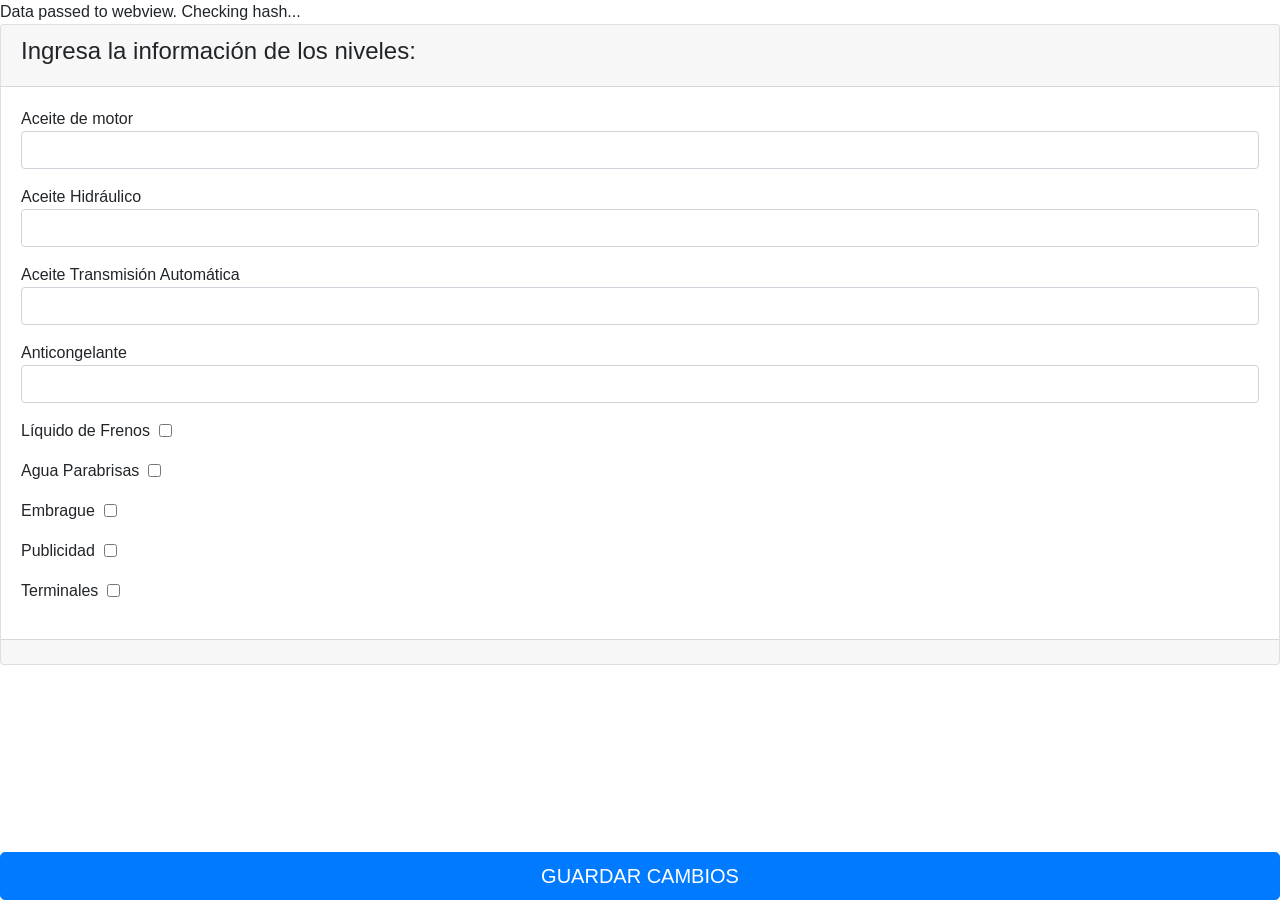
==== tel-pages/Niveles.html @ b5a488b0 "" ====
﻿<!DOCTYPE html>
<html>
<head>
    <title></title>
	<meta charset="utf-8" />
    <meta name="viewport" content="width=device-width, initial-scale=1.0, minimum-scale=1.0, maximum-scale=1.0, user-scalable=no" />
    <meta name="format-detection" content="telephone=no" />
    <meta http-equiv="X-UA-Compatible" content="IE=edge" />
    <meta name="MobileOptimized" content="176" />
    <meta name="HandheldFriendly" content="True" />
    <meta name="robots" content="noindex,nofollow" />

    <link rel="stylesheet" href="../Content/bootstrap-4.3.1.min.css" />
    <link rel="stylesheet" href="../Content/font-awesome-4.7.0.min.css" />
	
	<!-- Load the Telegram Library before any other scripts-->
    <script src="https://telegram.org/js/telegram-web-app.js"></script>

    <script src="../Content/js/jquery-3.4.1.min.js"></script>
    <script src="../Content/js/bootstrap-4.3.1.min.js"></script>
	
</head>
<body >
	<form id="myForm" method="post">
		<section>
			<div class="row">
				<div id="btn_status" class="hint" style="display: none;" class="col-lg-12 col-md-12 col-sm-12">
				</div>
				<div class="col-lg-12 col-md-12 col-sm-12">
					Data passed to webview.
					<span id="webview_data_status" class="status_need">Checking hash...</span>
				</div>
				<div class="col-lg-12 col-md-12 col-sm-12">
					<div class="card card-shadow">
						<div class="card-header">
							<h4>Ingresa la información de los niveles:</h4>
						</div>
						<div class="card-body">
							<div class="form-row">
								<div class="form-group  col-lg-12 col-md-12 col-sm-12">
									<span>Aceite de motor</span>
									<input type="number" id="txtAceitoMotor" name="txtAceitoMotor" min="0.5" max="4.0" step="0.5" class="form-control" onchange="validateRange(this)" required>
								</div>
							</div>
							<div class="form-row">
								<div class="form-group  col-lg-12 col-md-12 col-sm-12">
									<span>Aceite Hidráulico</span>
									<input type="number" id="txtAceiteHidraulico" name="txtAceiteHidraulico" min="0.25" max="1" step="0.25" class="form-control" onchange="validateRange(this)" required>
								</div>
							</div>
							<div class="form-row">
								<div class="form-group  col-lg-12 col-md-12 col-sm-12">
									<span>Aceite Transmisión Automática</span>
									<input type="number" id="txtAceiteTransmisionAut" name="txtAceiteTransmisionAut" min="0.25" max="1" step="0.25" class="form-control" onchange="validateRange(this)" required>
								</div>
							</div>
							<div class="form-row">
								<div class="form-group  col-lg-12 col-md-12 col-sm-12">
									<span>Anticongelante</span>
									<input type="number" id="txtAnticongelante" name="txtAnticongelante" min="0.5" max="4" step="0.5" class="form-control" onchange="validateRange(this)" required>
								</div>
							</div>
							<div class="form-row">
								<div class="form-group col-lg-12 col-md-12 col-sm-12">
									<div class="form-check form-check-inline">
										<span class="form-check-label">Líquido de Frenos&nbsp;&nbsp;</span>
										<input type="checkbox" id="chkLiqFrenos" name="chkLiqFrenos" class="form-check-input">
									</div>
								</div>
							</div>
							<div class="form-row">
								<div class="form-group  col-lg-12 col-md-12 col-sm-12">
									<div class="form-check form-check-inline">
										<span class="form-check-label">Agua Parabrisas&nbsp;&nbsp;</span>
										<input type="checkbox" id="chkAguaP" name="chkAguaP" class="form-check-input">
									</div>
								</div>
							</div>
							<div class="form-row">
								<div class="form-group  col-lg-12 col-md-12 col-sm-12">
									<div class="form-check form-check-inline">
										<span class="form-check-label">Embrague&nbsp;&nbsp;</span>
										<input type="checkbox" id="chkEmbrague" name="chkEmbrague" class="form-check-input">
									</div>
								</div>
							</div>
							<div class="form-row">
								<div class="form-group  col-lg-12 col-md-12 col-sm-12">
									<div class="form-check form-check-inline">
										<span class="form-check-label">Publicidad&nbsp;&nbsp;</span>
										<input type="checkbox" id="chkPublicidadP" name="chkPublicidad" class="form-check-input">
									</div>
								</div>
							</div>
							<div class="form-row">
								<div class="form-group  col-lg-12 col-md-12 col-sm-12">
									<div class="form-check form-check-inline">
										<span class="form-check-label">Terminales&nbsp;&nbsp;</span>
										<input type="checkbox" id="chkTerminales" name="chkTerminales" class="form-check-input">
									</div>
								</div>
							</div>
							   
						</div>
						<div class="card-footer ">
						</div>
					</div>
				</div>
				<div class="fixed-bottom">
					<input type="submit" value="GUARDAR CAMBIOS" class="btn btn-primary btn-lg btn-block" onclick="sendDataToBot()">
				</div>
			</div>
		</section>
	</form>
	
	<script type="application/javascript">
		
		function validateRange(me) {
			//console.log(me.id + ' ' + me.value);
			var value = 0;
			switch (me.id) {
				case "txtAceitoMotor":
				case "txtAnticongelante":
					value = me.value;
					if(value < 0.5 || value > 4)
						me.value = "";
				break;
				case "txtAceiteHidraulico":
				case "txtAceiteTransmisionAut":
					value = me.value;
					if(value < 0.25 || value > 1)
						me.value = "";
				break;
			}
		}
		
		function getJsonData() {
			var aceite_motor = $("#txtAceitoMotor").val();
			var aceite_hidraulico = $("#txtAceiteHidraulico").val();
			var aceite_transmision_aut = $("#txtAceiteTransmisionAut").val();
			var anticongelante = $("#txtAnticongelante").val();
			var frenos = $("#chkLiqFrenos").prop('checked');
			var agua_parabrisas = $("#chkAguaP").prop('checked');
			var embrague = $("#chkEmbrague").prop('checked');
			var publicidad = $("#chkPublicidadP").prop('checked');
			var terminales = $("#chkTerminales").prop('checked');
			
			var json = { 'aceite_motor': aceite_motor,
						 'aceite_hidraulico': aceite_hidraulico,
						 'aceite_transmision_aut': aceite_transmision_aut,
						 'anticongelante': anticongelante,
						 'frenos': frenos,
						 'agua_parabrisas': agua_parabrisas,
						 'embrague': embrague,
						 'publicidad': publicidad,
						 'terminalesX': terminales
					   };
			return json;
		}
		
		function sendDataToBot() {
			var form = document.getElementById("myForm");
			if(form.checkValidity() == false)
				return;
			Telegram.WebApp.sendData(JSON.stringify(getJsonData()));
			//Telegram.WebApp.close();
		}
		
		

		
	</script>
    
</body>
</html>
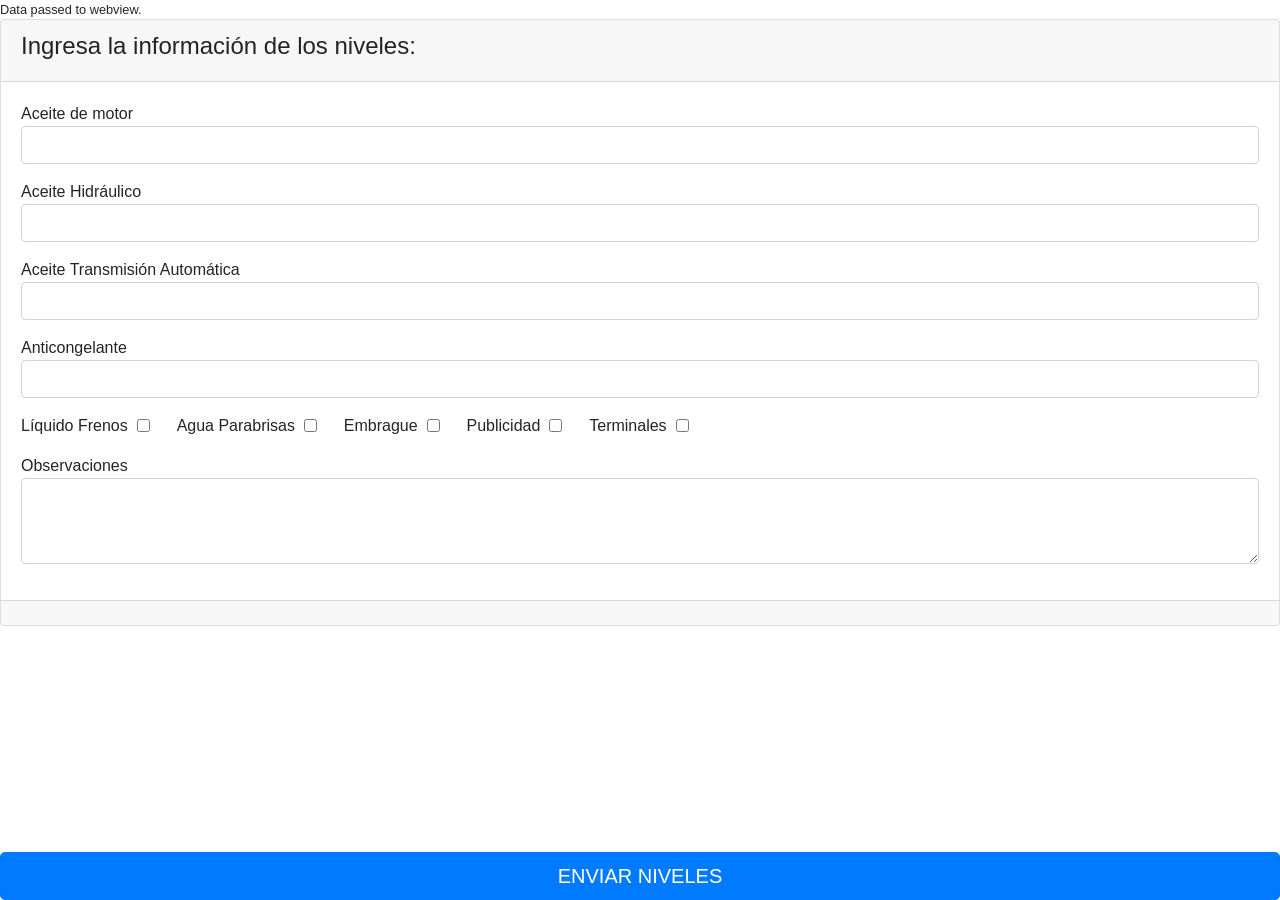
==== commit 3c4d97bc: "" ====
--- a/tel-pages/Niveles.html
+++ b/tel-pages/Niveles.html
@@ -18,7 +18,11 @@
 
     <script src="../Content/js/jquery-3.4.1.min.js"></script>
     <script src="../Content/js/bootstrap-4.3.1.min.js"></script>
-	
+	<style>
+		.status_need {
+            display: none;
+        }
+	</style>
 </head>
 <body >
 	<form id="myForm" method="post">
@@ -26,7 +30,7 @@
 			<div class="row">
 				<div id="btn_status" class="hint" style="display: none;" class="col-lg-12 col-md-12 col-sm-12">
 				</div>
-				<div class="col-lg-12 col-md-12 col-sm-12">
+				<div class="col-lg-12 col-md-12 col-sm-12 small">
 					Data passed to webview.
 					<span id="webview_data_status" class="status_need">Checking hash...</span>
 				</div>
@@ -41,73 +45,64 @@
 									<span>Aceite de motor</span>
 									<input type="number" id="txtAceitoMotor" name="txtAceitoMotor" min="0.5" max="4.0" step="0.5" class="form-control" onchange="validateRange(this)" required>
 								</div>
+								<div class="form-group  col-lg-12 col-md-12 col-sm-12">
+									<span>Aceite Hidráulico</span>
+									<input type="number" id="txtAceiteHidraulico" name="txtAceiteHidraulico" min="0.25" max="1" step="0.25" class="form-control" onchange="validateRange(this)" required>
+								</div>
+								<div class="form-group  col-lg-12 col-md-12 col-sm-12">
+									<span>Aceite Transmisión Automática</span>
+									<input type="number" id="txtAceiteTransmisionAut" name="txtAceiteTransmisionAut" min="0.25" max="1" step="0.25" class="form-control" onchange="validateRange(this)" required>
+								</div>
+								<div class="form-group  col-lg-12 col-md-12 col-sm-12">
+									<span>Anticongelante</span>
+									<input type="number" id="txtAnticongelante" name="txtAnticongelante" min="0.5" max="4" step="0.5" class="form-control" onchange="validateRange(this)" required>
+								</div>
 							</div>
 							<div class="form-row">
-								<div class="form-group  col-lg-12 col-md-12 col-sm-12">
-									<span>Aceite Hidráulico</span>
-									<input type="number" id="txtAceiteHidraulico" name="txtAceiteHidraulico" min="0.25" max="1" step="0.25" class="form-control" onchange="validateRange(this)" required>
+								<div class="form-group col-auto">
+									<div class="form-check form-check-inline">
+										<span class="form-check-label">Líquido Frenos&nbsp;&nbsp;</span>
+										<input type="checkbox" id="chkLiqFrenos" name="chkLiqFrenos" class="form-check-input">
+									</div>
+								</div>
+								<div class="form-group  col-auto">
+									<div class="form-check form-check-inline">
+										<span class="form-check-label">Agua Parabrisas&nbsp;&nbsp;</span>
+										<input type="checkbox" id="chkAguaP" name="chkAguaP" class="form-check-input">
+									</div>
+								</div>
+								<div class="form-group  col-auto">
+									<div class="form-check form-check-inline">
+										<span class="form-check-label">Embrague&nbsp;&nbsp;</span>
+										<input type="checkbox" id="chkEmbrague" name="chkEmbrague" class="form-check-input">
+									</div>
+								</div>
+								<div class="form-group  col-auto">
+									<div class="form-check form-check-inline">
+										<span class="form-check-label">Publicidad&nbsp;&nbsp;</span>
+										<input type="checkbox" id="chkPublicidadP" name="chkPublicidad" class="form-check-input">
+									</div>
+								</div>
+								<div class="form-group  col-auto">
+									<div class="form-check form-check-inline">
+										<span class="form-check-label">Terminales&nbsp;&nbsp;</span>
+										<input type="checkbox" id="chkTerminales" name="chkTerminales" class="form-check-input">
+									</div>
 								</div>
 							</div>
 							<div class="form-row">
 								<div class="form-group  col-lg-12 col-md-12 col-sm-12">
-									<span>Aceite Transmisión Automática</span>
-									<input type="number" id="txtAceiteTransmisionAut" name="txtAceiteTransmisionAut" min="0.25" max="1" step="0.25" class="form-control" onchange="validateRange(this)" required>
+									<span>Observaciones</span>
+									<textarea id="txtObservaciones" name="txtObservaciones" rows="3"  maxlength="200" class="form-control"></textarea>
 								</div>
 							</div>
-							<div class="form-row">
-								<div class="form-group  col-lg-12 col-md-12 col-sm-12">
-									<span>Anticongelante</span>
-									<input type="number" id="txtAnticongelante" name="txtAnticongelante" min="0.5" max="4" step="0.5" class="form-control" onchange="validateRange(this)" required>
-								</div>
-							</div>
-							<div class="form-row">
-								<div class="form-group col-lg-12 col-md-12 col-sm-12">
-									<div class="form-check form-check-inline">
-										<span class="form-check-label">Líquido de Frenos&nbsp;&nbsp;</span>
-										<input type="checkbox" id="chkLiqFrenos" name="chkLiqFrenos" class="form-check-input">
-									</div>
-								</div>
-							</div>
-							<div class="form-row">
-								<div class="form-group  col-lg-12 col-md-12 col-sm-12">
-									<div class="form-check form-check-inline">
-										<span class="form-check-label">Agua Parabrisas&nbsp;&nbsp;</span>
-										<input type="checkbox" id="chkAguaP" name="chkAguaP" class="form-check-input">
-									</div>
-								</div>
-							</div>
-							<div class="form-row">
-								<div class="form-group  col-lg-12 col-md-12 col-sm-12">
-									<div class="form-check form-check-inline">
-										<span class="form-check-label">Embrague&nbsp;&nbsp;</span>
-										<input type="checkbox" id="chkEmbrague" name="chkEmbrague" class="form-check-input">
-									</div>
-								</div>
-							</div>
-							<div class="form-row">
-								<div class="form-group  col-lg-12 col-md-12 col-sm-12">
-									<div class="form-check form-check-inline">
-										<span class="form-check-label">Publicidad&nbsp;&nbsp;</span>
-										<input type="checkbox" id="chkPublicidadP" name="chkPublicidad" class="form-check-input">
-									</div>
-								</div>
-							</div>
-							<div class="form-row">
-								<div class="form-group  col-lg-12 col-md-12 col-sm-12">
-									<div class="form-check form-check-inline">
-										<span class="form-check-label">Terminales&nbsp;&nbsp;</span>
-										<input type="checkbox" id="chkTerminales" name="chkTerminales" class="form-check-input">
-									</div>
-								</div>
-							</div>
-							   
 						</div>
 						<div class="card-footer ">
 						</div>
 					</div>
 				</div>
 				<div class="fixed-bottom">
-					<input type="submit" value="GUARDAR CAMBIOS" class="btn btn-primary btn-lg btn-block" onclick="sendDataToBot()">
+					<input type="submit" value="ENVIAR NIVELES" class="btn btn-primary btn-lg btn-block" onclick="sendDataToBot()">
 				</div>
 			</div>
 		</section>
@@ -153,7 +148,7 @@
 						 'agua_parabrisas': agua_parabrisas,
 						 'embrague': embrague,
 						 'publicidad': publicidad,
-						 'terminalesX': terminales
+						 'terminales': terminales
 					   };
 			return json;
 		}
@@ -166,8 +161,40 @@
 			//Telegram.WebApp.close();
 		}
 		
-		
-
+		const SgaApp = {
+			initData: Telegram.WebApp.initData || '',
+			initDataUnsafe: Telegram.WebApp.initDataUnsafe || {},
+			//MainButton: Telegram.WebApp.MainButton,
+
+			init(options) {
+				//document.body.style.visibility = '';
+				Telegram.WebApp.ready();
+			},
+			close() {
+				Telegram.WebApp.close();
+			},
+			checkInitData() {
+				const webViewStatus = document.querySelector('#webview_data_status');
+				if (SgaApp.initDataUnsafe.query_id &&
+					SgaApp.initData &&
+					webViewStatus.classList.contains('status_need')
+				) {
+					webViewStatus.classList.remove('status_need');
+					SgaApp.apiRequest('checkInitData', {}, function(result) {
+						if (result.ok) {
+							webViewStatus.textContent = 'Hash is correct (async)';
+							webViewStatus.className = 'ok';
+						} else {
+							webViewStatus.textContent = result.error + ' (async)';
+							webViewStatus.className = 'err';
+						}
+					});
+				}
+			}
+		}
+
+		SgaApp.checkInitData();
+		SgaApp.init();
 		
 	</script>
     
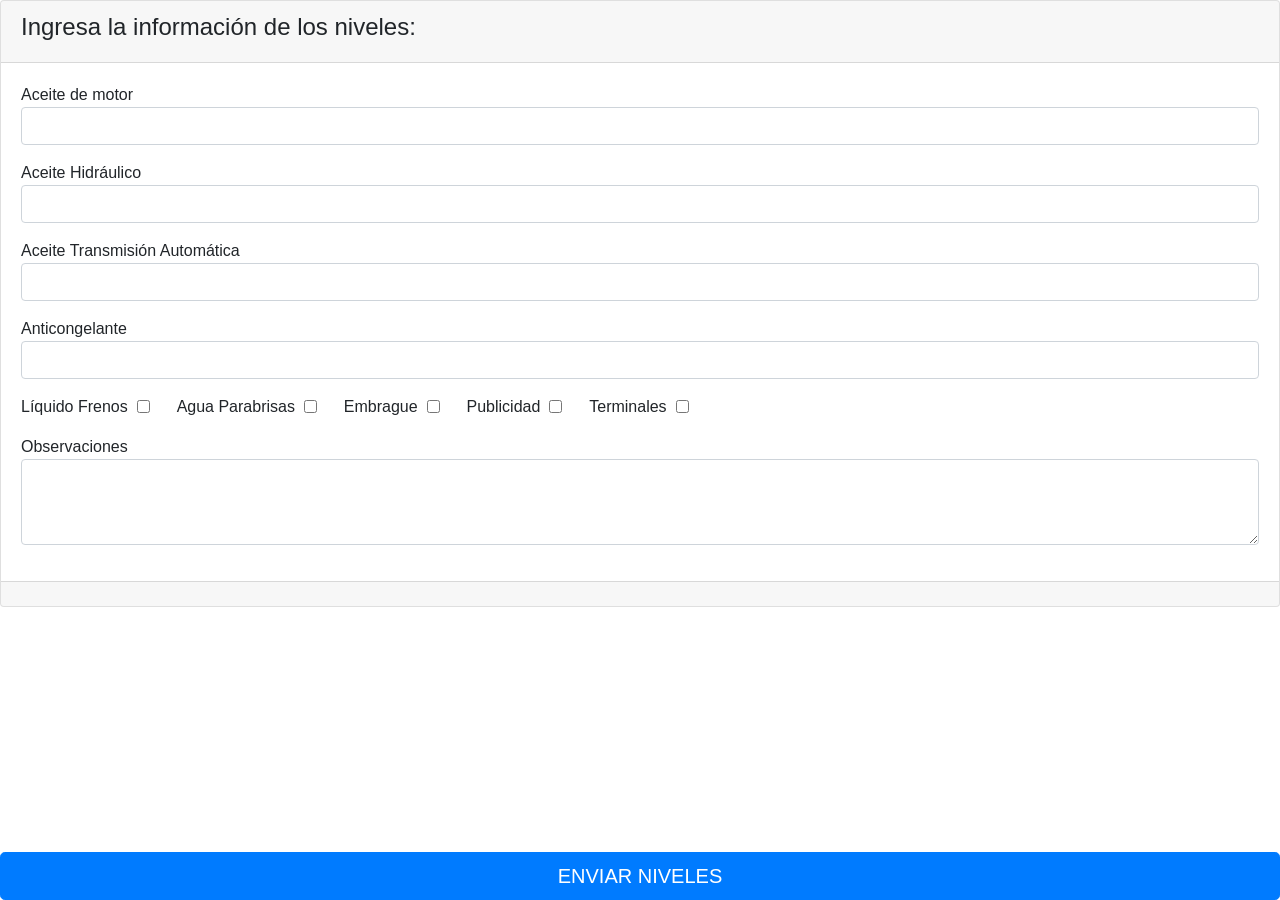
==== commit 054705ee: "" ====
--- a/tel-pages/Niveles.html
+++ b/tel-pages/Niveles.html
@@ -18,21 +18,12 @@
 
     <script src="../Content/js/jquery-3.4.1.min.js"></script>
     <script src="../Content/js/bootstrap-4.3.1.min.js"></script>
-	<style>
-		.status_need {
-            display: none;
-        }
-	</style>
 </head>
 <body >
 	<form id="myForm" method="post">
 		<section>
 			<div class="row">
 				<div id="btn_status" class="hint" style="display: none;" class="col-lg-12 col-md-12 col-sm-12">
-				</div>
-				<div class="col-lg-12 col-md-12 col-sm-12 small">
-					Data passed to webview.
-					<span id="webview_data_status" class="status_need">Checking hash...</span>
 				</div>
 				<div class="col-lg-12 col-md-12 col-sm-12">
 					<div class="card card-shadow">
@@ -172,28 +163,9 @@
 			},
 			close() {
 				Telegram.WebApp.close();
-			},
-			checkInitData() {
-				const webViewStatus = document.querySelector('#webview_data_status');
-				if (SgaApp.initDataUnsafe.query_id &&
-					SgaApp.initData &&
-					webViewStatus.classList.contains('status_need')
-				) {
-					webViewStatus.classList.remove('status_need');
-					SgaApp.apiRequest('checkInitData', {}, function(result) {
-						if (result.ok) {
-							webViewStatus.textContent = 'Hash is correct (async)';
-							webViewStatus.className = 'ok';
-						} else {
-							webViewStatus.textContent = result.error + ' (async)';
-							webViewStatus.className = 'err';
-						}
-					});
-				}
 			}
 		}
 
-		SgaApp.checkInitData();
 		SgaApp.init();
 		
 	</script>
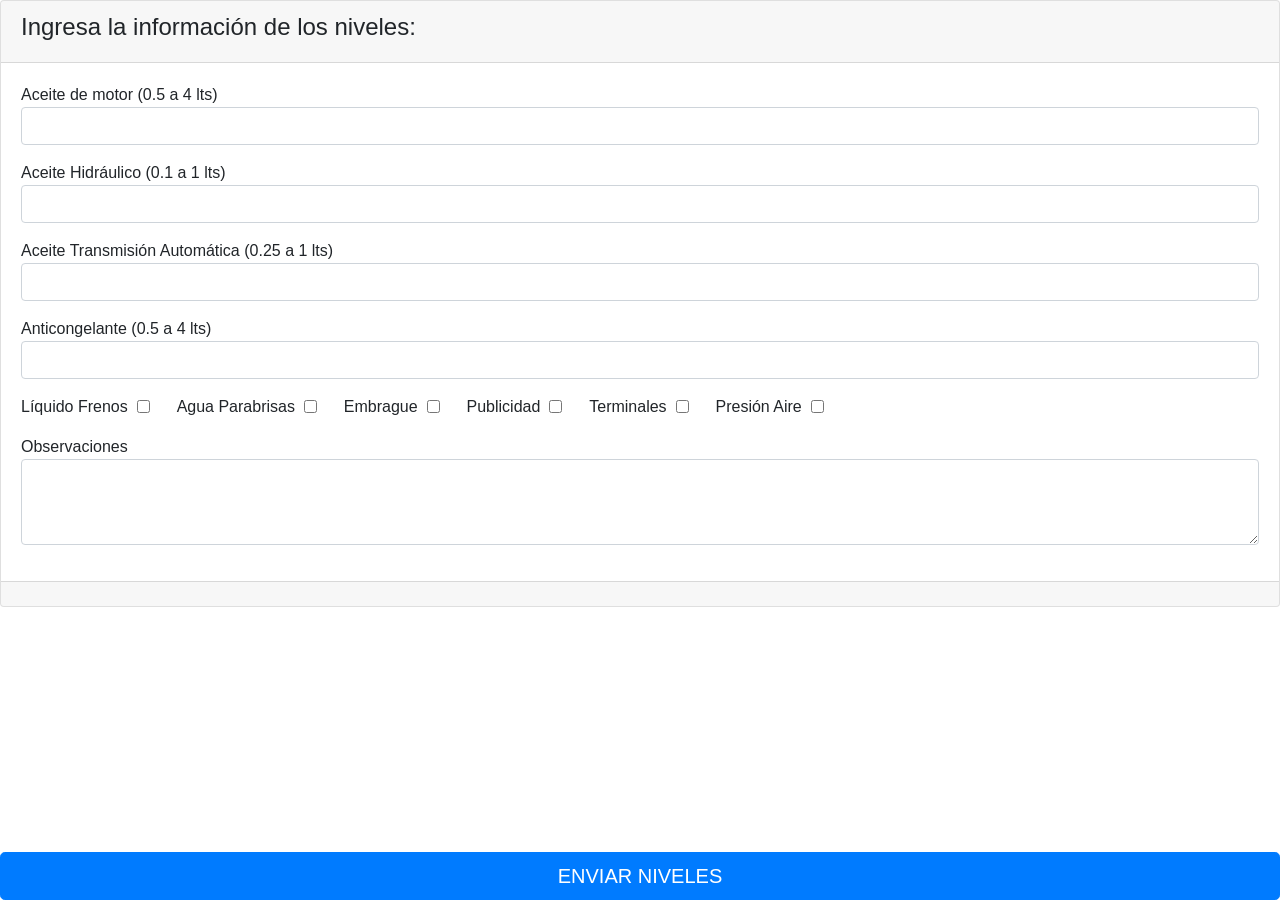
==== commit 8a6526f2: "se agrega presion de aire se permite capturar cero" ====
--- a/tel-pages/Niveles.html
+++ b/tel-pages/Niveles.html
@@ -33,19 +33,19 @@
 						<div class="card-body">
 							<div class="form-row">
 								<div class="form-group  col-lg-12 col-md-12 col-sm-12">
-									<span>Aceite de motor</span>
+									<span>Aceite de motor (0.5 a 4 lts)</span>
 									<input type="number" id="txtAceitoMotor" name="txtAceitoMotor" min="0.5" max="4.0" step="0.5" class="form-control" onchange="validateRange(this)" required>
 								</div>
 								<div class="form-group  col-lg-12 col-md-12 col-sm-12">
-									<span>Aceite Hidráulico</span>
+									<span>Aceite Hidráulico (0.1 a 1 lts)</span>
 									<input type="number" id="txtAceiteHidraulico" name="txtAceiteHidraulico" min="0.25" max="1" step="0.25" class="form-control" onchange="validateRange(this)" required>
 								</div>
 								<div class="form-group  col-lg-12 col-md-12 col-sm-12">
-									<span>Aceite Transmisión Automática</span>
+									<span>Aceite Transmisión Automática (0.25 a 1 lts)</span>
 									<input type="number" id="txtAceiteTransmisionAut" name="txtAceiteTransmisionAut" min="0.25" max="1" step="0.25" class="form-control" onchange="validateRange(this)" required>
 								</div>
 								<div class="form-group  col-lg-12 col-md-12 col-sm-12">
-									<span>Anticongelante</span>
+									<span>Anticongelante (0.5 a 4 lts)</span>
 									<input type="number" id="txtAnticongelante" name="txtAnticongelante" min="0.5" max="4" step="0.5" class="form-control" onchange="validateRange(this)" required>
 								</div>
 							</div>
@@ -80,6 +80,12 @@
 										<input type="checkbox" id="chkTerminales" name="chkTerminales" class="form-check-input">
 									</div>
 								</div>
+								<div class="form-group  col-auto">
+									<div class="form-check form-check-inline">
+										<span class="form-check-label">Presión Aire&nbsp;&nbsp;</span>
+										<input type="checkbox" id="chkPresionAire" name="chkPresionAire" class="form-check-input">
+									</div>
+								</div>
 							</div>
 							<div class="form-row">
 								<div class="form-group  col-lg-12 col-md-12 col-sm-12">
@@ -103,19 +109,19 @@
 		
 		function validateRange(me) {
 			//console.log(me.id + ' ' + me.value);
-			var value = 0;
+			var value = me.value;
 			switch (me.id) {
 				case "txtAceitoMotor":
 				case "txtAnticongelante":
-					value = me.value;
-					if(value < 0.5 || value > 4)
-						me.value = "";
+					if(value == 0 || (value < 0.5 || value > 4))
+						me.value = "0";
 				break;
 				case "txtAceiteHidraulico":
+					if(value == 0 || (value < 0.1 || value > 1))
+						me.value = "0";
 				case "txtAceiteTransmisionAut":
-					value = me.value;
-					if(value < 0.25 || value > 1)
-						me.value = "";
+					if(value == 0 || (value < 0.25 || value > 1))
+						me.value = "0";
 				break;
 			}
 		}
@@ -130,6 +136,7 @@
 			var embrague = $("#chkEmbrague").prop('checked');
 			var publicidad = $("#chkPublicidadP").prop('checked');
 			var terminales = $("#chkTerminales").prop('checked');
+			var observaciones = $("#txtObservaciones").val();
 			
 			var json = { 'aceite_motor': aceite_motor,
 						 'aceite_hidraulico': aceite_hidraulico,
@@ -139,7 +146,8 @@
 						 'agua_parabrisas': agua_parabrisas,
 						 'embrague': embrague,
 						 'publicidad': publicidad,
-						 'terminales': terminales
+						 'terminales': terminales,
+						 'observaciones': observaciones
 					   };
 			return json;
 		}
